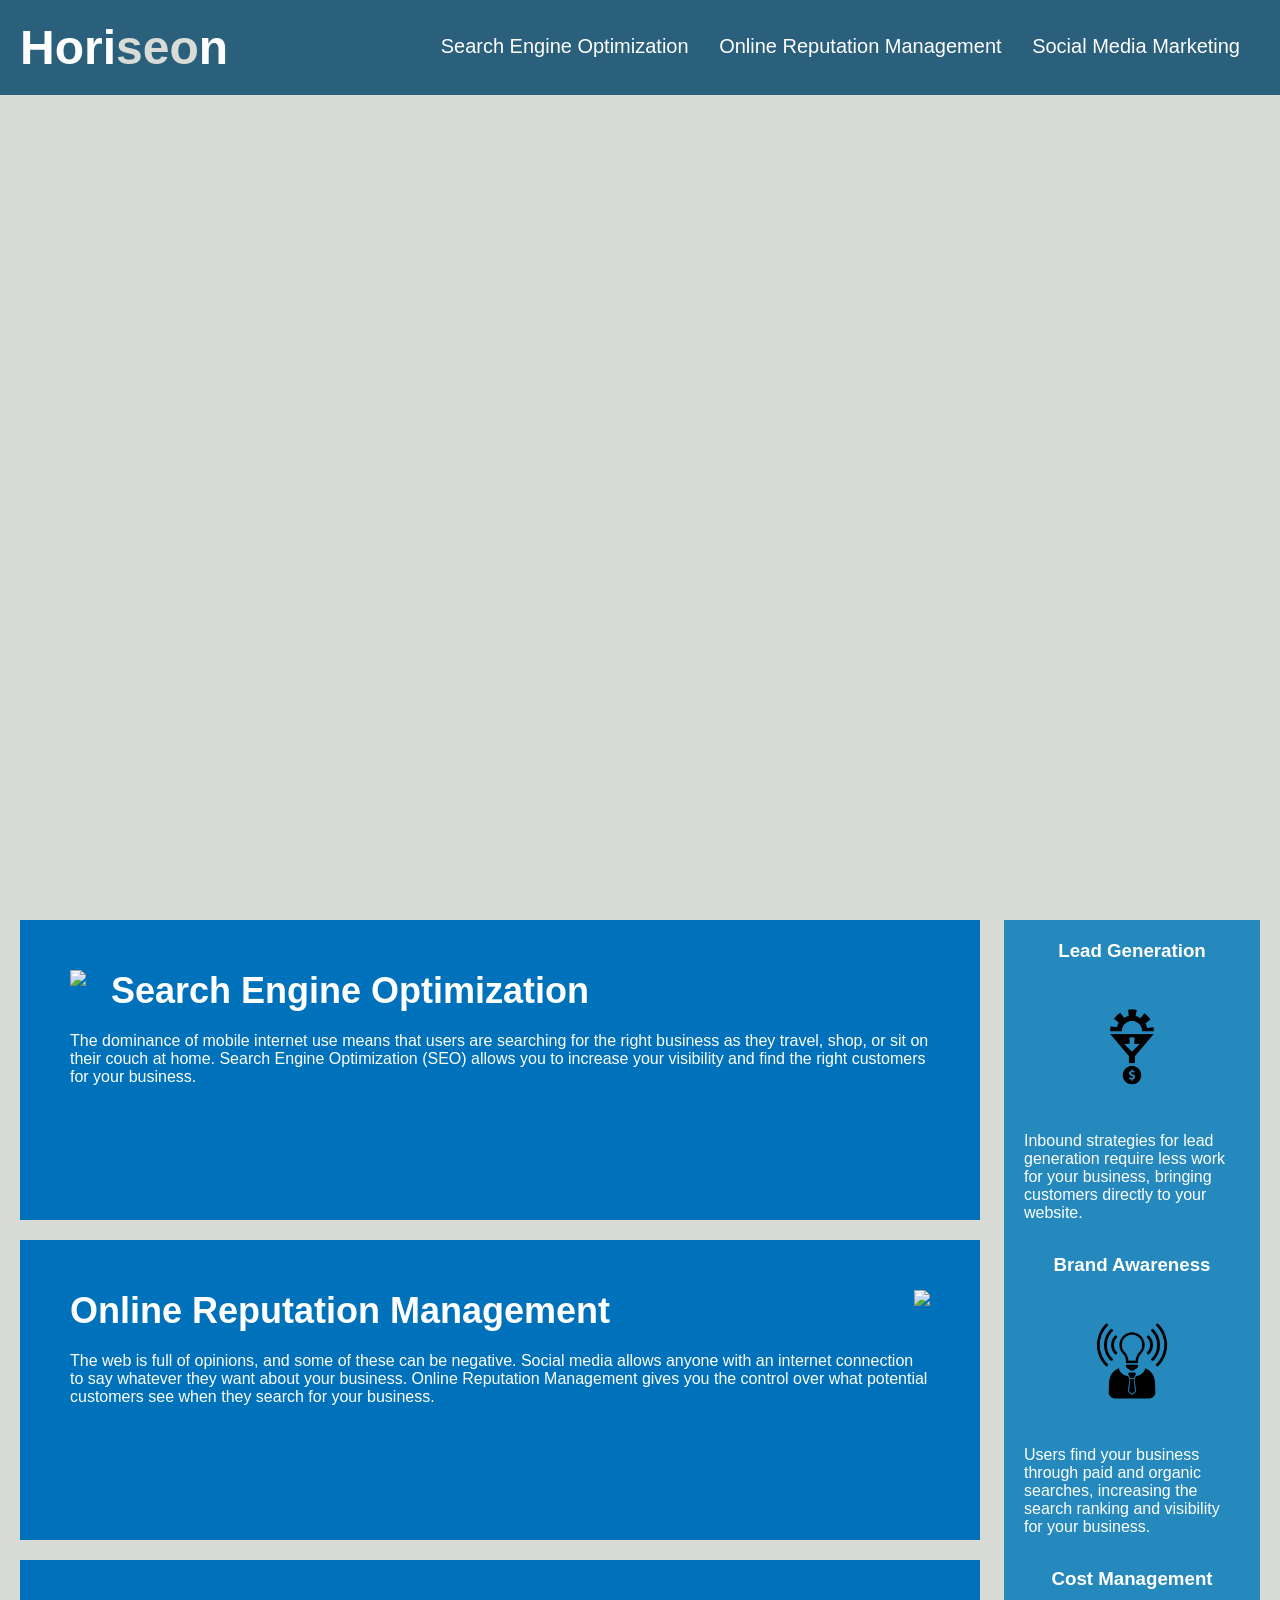
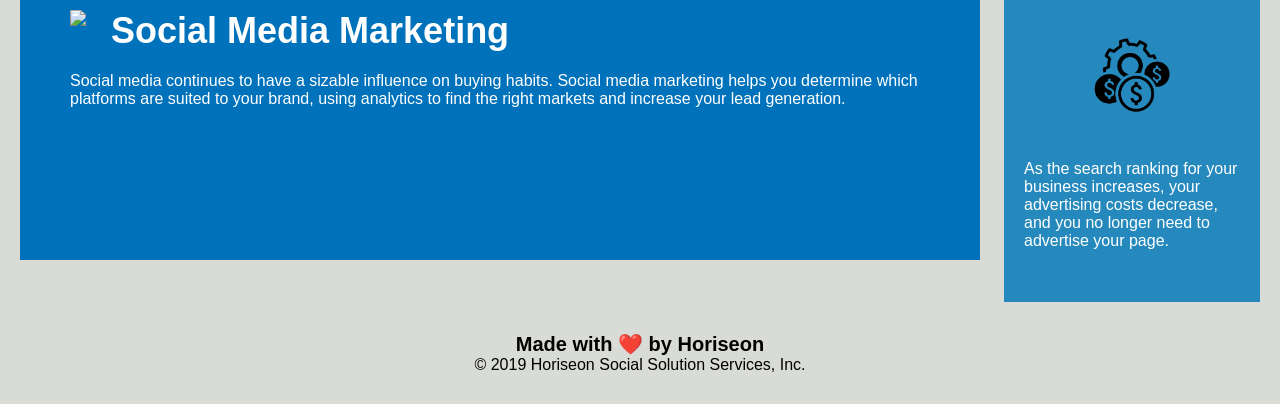
==== 01-Homework-Oct-3-2020/Develop/index.html @ 191fbe64 "Updated Folder Name" ====
<!DOCTYPE html>
<html lang="en-us">

<head>
    <meta charset="UTF-8" />
    <link rel="stylesheet" href="./assets/css/style.css">
    <title>website</title>
</head>

<body>
    <div class="header">
        <h1>Hori<span class="seo">seo</span>n</h1>
        <div>
            <ul>
                <li>
                    <a href="#search-engine-optimization">Search Engine Optimization</a>
                </li>
                <li>
                    <a href="#online-reputation-management">Online Reputation Management</a>
                </li>
                <li>
                    <a href="#social-media-marketing">Social Media Marketing</a>
                </li>
            </ul>
        </div>
    </div>
    <div class="hero"></div>
    <div class="content">
        <div class="search-engine-optimization">
            <img src="./assets/images/search-engine-optimization.jpg" class="float-left" />
            <h2>Search Engine Optimization</h2>
            <p>
                The dominance of mobile internet use means that users are searching for the right business as they travel, shop, or sit on their couch at home. Search Engine Optimization (SEO) allows you to increase your visibility and find the right customers for your business.
            </p>
        </div>
        <div id="online-reputation-management" class="online-reputation-management">
            <img src="./assets/images/online-reputation-management.jpg" class="float-right" />
            <h2>Online Reputation Management</h2>
            <p>
                The web is full of opinions, and some of these can be negative. Social media allows anyone with an internet connection to say whatever they want about your business. Online Reputation Management gives you the control over what potential customers see when they search for your business.
            </p>
        </div>
        <div id="social-media-marketing" class="social-media-marketing">
            <img src="./assets/images/social-media-marketing.jpg" class="float-left" />
            <h2>Social Media Marketing</h2>
            <p>
                Social media continues to have a sizable influence on buying habits. Social media marketing helps you determine which platforms are suited to your brand, using analytics to find the right markets and increase your lead generation.
            </p>
        </div>
    </div>
    <div class="benefits">
        <div class="benefit-lead">
            <h3>Lead Generation</h3>
            <img src="./assets/images/lead-generation.png" />
            <p>
                Inbound strategies for lead generation require less work for your business, bringing customers directly to your website.
            </p>
        </div>
        <div class="benefit-brand">
            <h3>Brand Awareness</h3>
            <img src="./assets/images/brand-awareness.png" />
            <p>
                Users find your business through paid and organic searches, increasing the search ranking and visibility for your business.
            </p>
        </div>
        <div class="benefit-cost">
            <h3>Cost Management</h3>
            <img src="./assets/images/cost-management.png"></img>
            <p>
                As the search ranking for your business increases, your advertising costs decrease, and you no longer need to advertise your page.
            </p>
        </div>
    </div>
    <div class="footer">
        <h2>Made with ❤️️ by Horiseon</h2>
        <p>
            &copy; 2019 Horiseon Social Solution Services, Inc.
        </p>
    </div>
</body>

</html>
---- 01-Homework-Oct-3-2020/Develop/assets/css/style.css ----
* {
    box-sizing: border-box;
    padding: 0;
    margin: 0;
}

body {
    background-color: #d9dcd6;
}

.header {
    padding: 20px;
    font-family: 'Trebuchet MS', 'Lucida Sans Unicode', 'Lucida Grande', 'Lucida Sans', Arial, sans-serif;
    background-color: #2a607c;
    color: #ffffff;
}

.header h1 {
    display: inline-block;
    font-size: 48px;
}

.header h1 .seo {
    color: #d9dcd6;
}

.header div {
    padding-top: 15px;
    margin-right: 20px;
    float: right;
    font-family: 'Gill Sans', 'Gill Sans MT', Calibri, 'Trebuchet MS', sans-serif;
    font-size: 20px;
}

.header div ul {
    list-style-type: none;
}

.header div ul li {
    display: inline-block;
    margin-left: 25px;
}

a {
    color: #ffffff;
    text-decoration: none;
}

p {
    font-size: 16px;
}

.hero {
    height: 800px;
    width: 100%;
    margin-bottom: 25px;
    background-image: url("../images/digital-marketing-meeting.jpg");
    background-size: cover;
    background-position: center;
}

.float-left {
    float: left;
    margin-right: 25px;
}

.float-right {
    float: right;
    margin-left: 25px;
}

.content {
    width: 75%;
    display: inline-block;
    margin-left: 20px;
}

.benefits {
    margin-right: 20px;
    padding: 20px;
    clear: both;
    float: right;
    width: 20%;
    height: 100%;
    font-family: 'Gill Sans', 'Gill Sans MT', Calibri, 'Trebuchet MS', sans-serif;
    background-color: #2589bd;
}

.benefit-lead {
    margin-bottom: 32px;
    color: #ffffff;
}

.benefit-brand {
    margin-bottom: 32px;
    color: #ffffff;
}

.benefit-cost {
    margin-bottom: 32px;
    color: #ffffff;
}

.benefit-lead h3 {
    margin-bottom: 10px;
    text-align: center;
}

.benefit-brand h3 {
    margin-bottom: 10px;
    text-align: center;
}

.benefit-cost h3 {
    margin-bottom: 10px;
    text-align: center;
}

.benefit-lead img {
    display: block;
    margin: 10px auto;
    max-width: 150px;
}

.benefit-brand img {
    display: block;
    margin: 10px auto;
    max-width: 150px;
}

.benefit-cost img {
    display: block;
    margin: 10px auto;
    max-width: 150px;
}

.search-engine-optimization {
    margin-bottom: 20px;
    padding: 50px;
    height: 300px;
    font-family: 'Gill Sans', 'Gill Sans MT', Calibri, 'Trebuchet MS', sans-serif;
    background-color: #0072bb;
    color: #ffffff;
}

.online-reputation-management {
    margin-bottom: 20px;
    padding: 50px;
    height: 300px;
    font-family: 'Gill Sans', 'Gill Sans MT', Calibri, 'Trebuchet MS', sans-serif;
    background-color: #0072bb;
    color: #ffffff;
}

.social-media-marketing {
    margin-bottom: 20px;
    padding: 50px;
    height: 300px;
    font-family: 'Gill Sans', 'Gill Sans MT', Calibri, 'Trebuchet MS', sans-serif;
    background-color: #0072bb;
    color: #ffffff;
}

.search-engine-optimization img {
    max-height: 200px;
}

.online-reputation-management img {
    max-height: 200px;
}

.social-media-marketing img {
    max-height: 200px;
}

.search-engine-optimization h2 {
    margin-bottom: 20px;
    font-size: 36px;
}

.online-reputation-management h2 {
    margin-bottom: 20px;
    font-size: 36px;
}

.social-media-marketing h2 {
    margin-bottom: 20px;
    font-size: 36px;
}

.footer {
    padding: 30px;
    clear: both;
    font-family: 'Trebuchet MS', 'Lucida Sans Unicode', 'Lucida Grande', 'Lucida Sans', Arial, sans-serif;
    text-align: center;
}

.footer h2 {
    font-size: 20px;
}
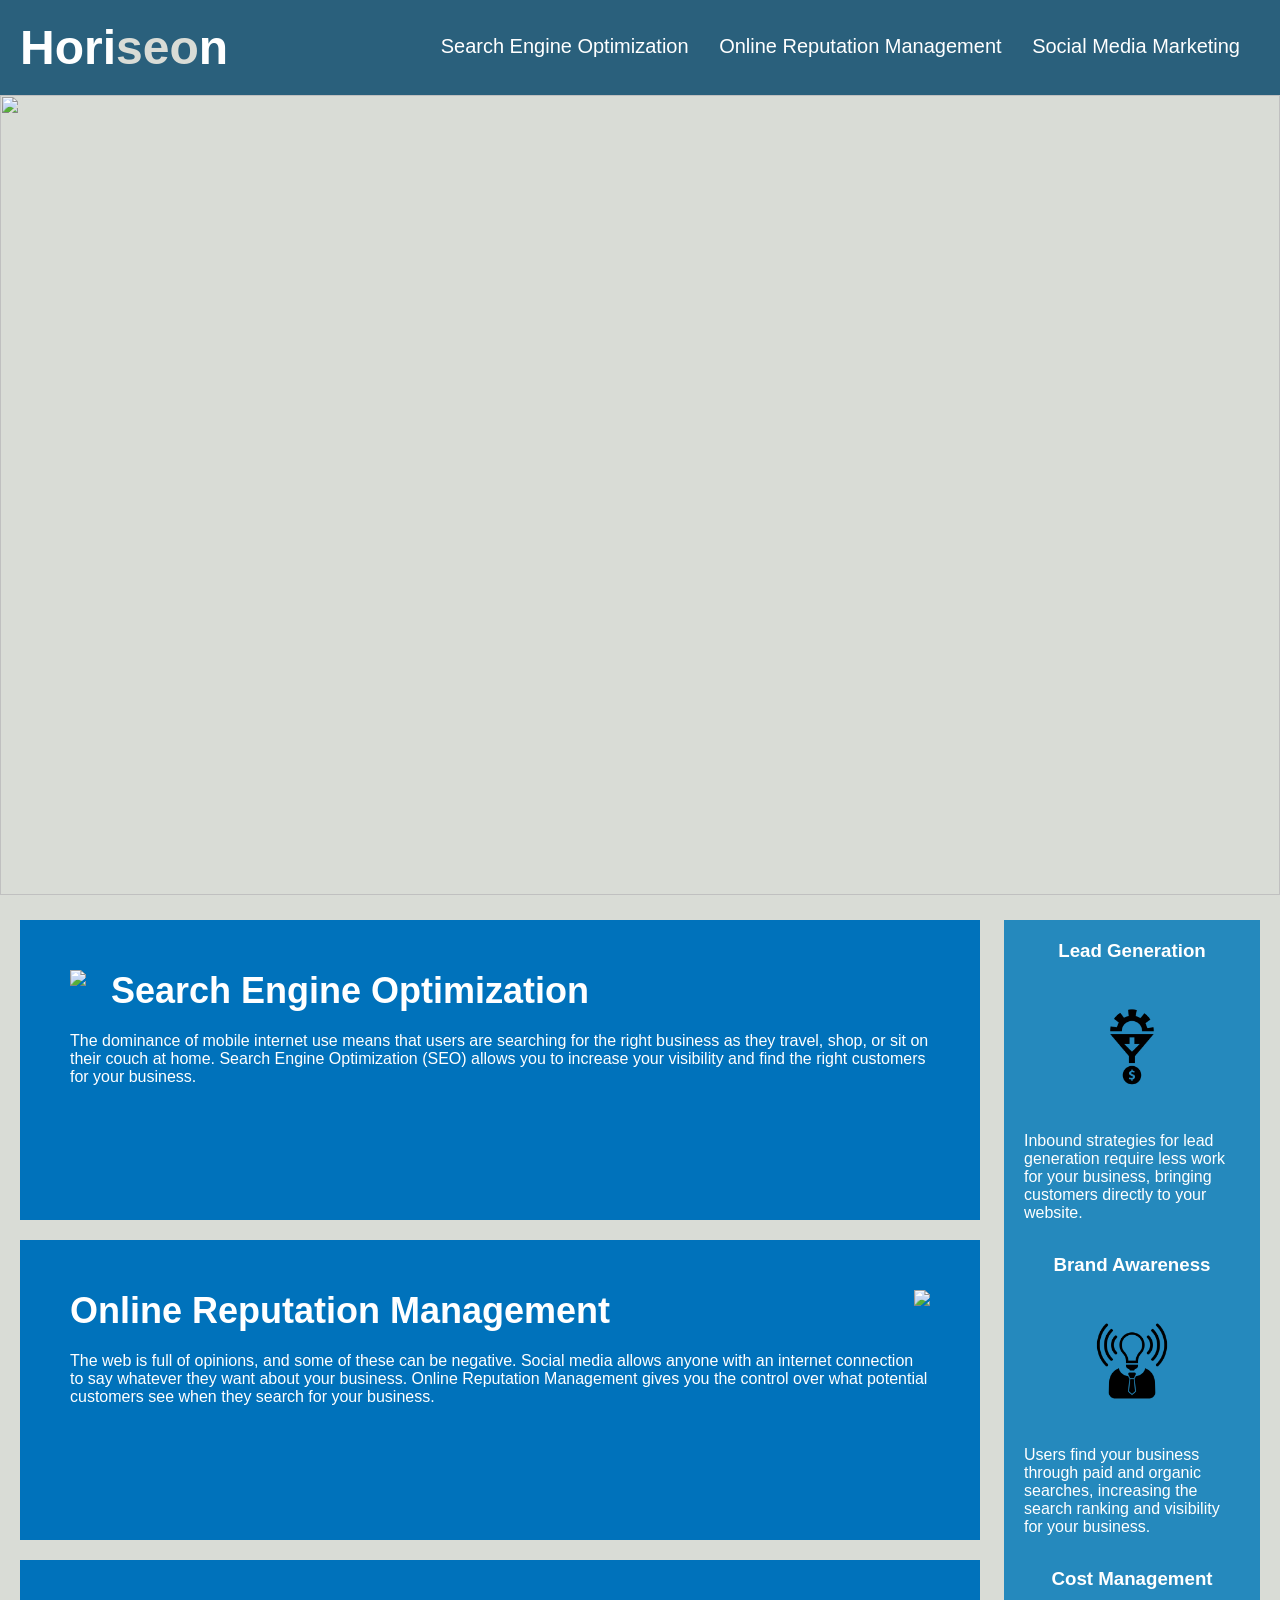
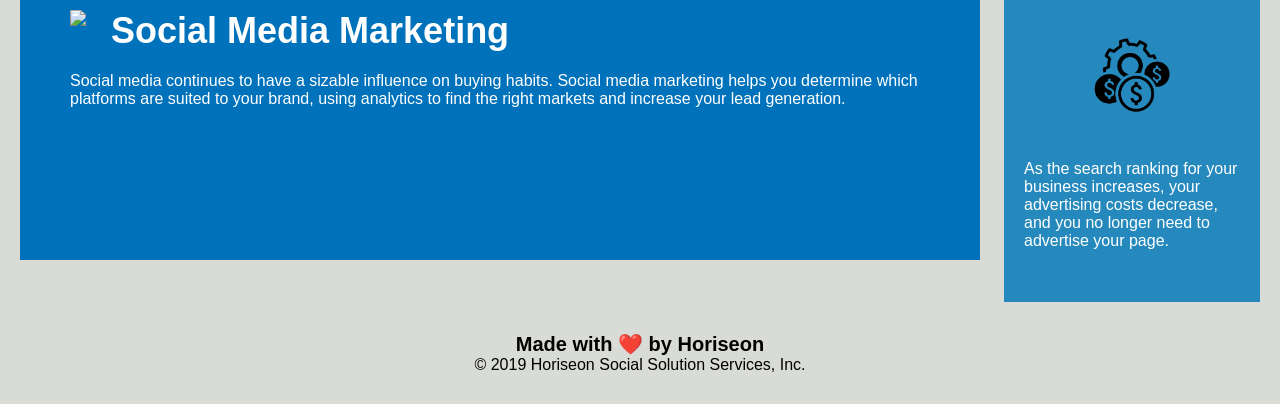
==== commit a21f5e3c: "Second Section HTML code updated" ====
--- a/01-Homework-Oct-3-2020/Develop/index.html
+++ b/01-Homework-Oct-3-2020/Develop/index.html
@@ -4,27 +4,25 @@
 <head>
     <meta charset="UTF-8" />
     <link rel="stylesheet" href="./assets/css/style.css">
-    <title>website</title>
+    <title>Horiseon Social Solution Services</title>
 </head>
 
 <body>
-    <div class="header">
-        <h1>Hori<span class="seo">seo</span>n</h1>
-        <div>
+    <header>
+        <h1>Hori<span>seo</span>n</h1>
             <ul>
-                <li>
+                <li class="Inline">
                     <a href="#search-engine-optimization">Search Engine Optimization</a>
                 </li>
-                <li>
+                <li class="Inline">
                     <a href="#online-reputation-management">Online Reputation Management</a>
                 </li>
-                <li>
+                <li class="Inline">
                     <a href="#social-media-marketing">Social Media Marketing</a>
                 </li>
             </ul>
-        </div>
-    </div>
-    <div class="hero"></div>
+    </header>
+    <img class="HeadImage" src="assets/images/digital-marketing-meeting.jpg">
     <div class="content">
         <div class="search-engine-optimization">
             <img src="./assets/images/search-engine-optimization.jpg" class="float-left" />
--- a/01-Homework-Oct-3-2020/Develop/assets/css/style.css
+++ b/01-Homework-Oct-3-2020/Develop/assets/css/style.css
@@ -8,23 +8,23 @@
     background-color: #d9dcd6;
 }
 
-.header {
+header {
     padding: 20px;
     font-family: 'Trebuchet MS', 'Lucida Sans Unicode', 'Lucida Grande', 'Lucida Sans', Arial, sans-serif;
     background-color: #2a607c;
     color: #ffffff;
 }
 
-.header h1 {
+h1 {
     display: inline-block;
     font-size: 48px;
 }
 
-.header h1 .seo {
+span {
     color: #d9dcd6;
 }
 
-.header div {
+ul {
     padding-top: 15px;
     margin-right: 20px;
     float: right;
@@ -32,13 +32,14 @@
     font-size: 20px;
 }
 
-.header div ul {
+ul {
     list-style-type: none;
 }
 
-.header div ul li {
+.Inline {
     display: inline-block;
     margin-left: 25px;
+    
 }
 
 a {
@@ -50,11 +51,10 @@
     font-size: 16px;
 }
 
-.hero {
+ .HeadImage {
     height: 800px;
     width: 100%;
     margin-bottom: 25px;
-    background-image: url("../images/digital-marketing-meeting.jpg");
     background-size: cover;
     background-position: center;
 }
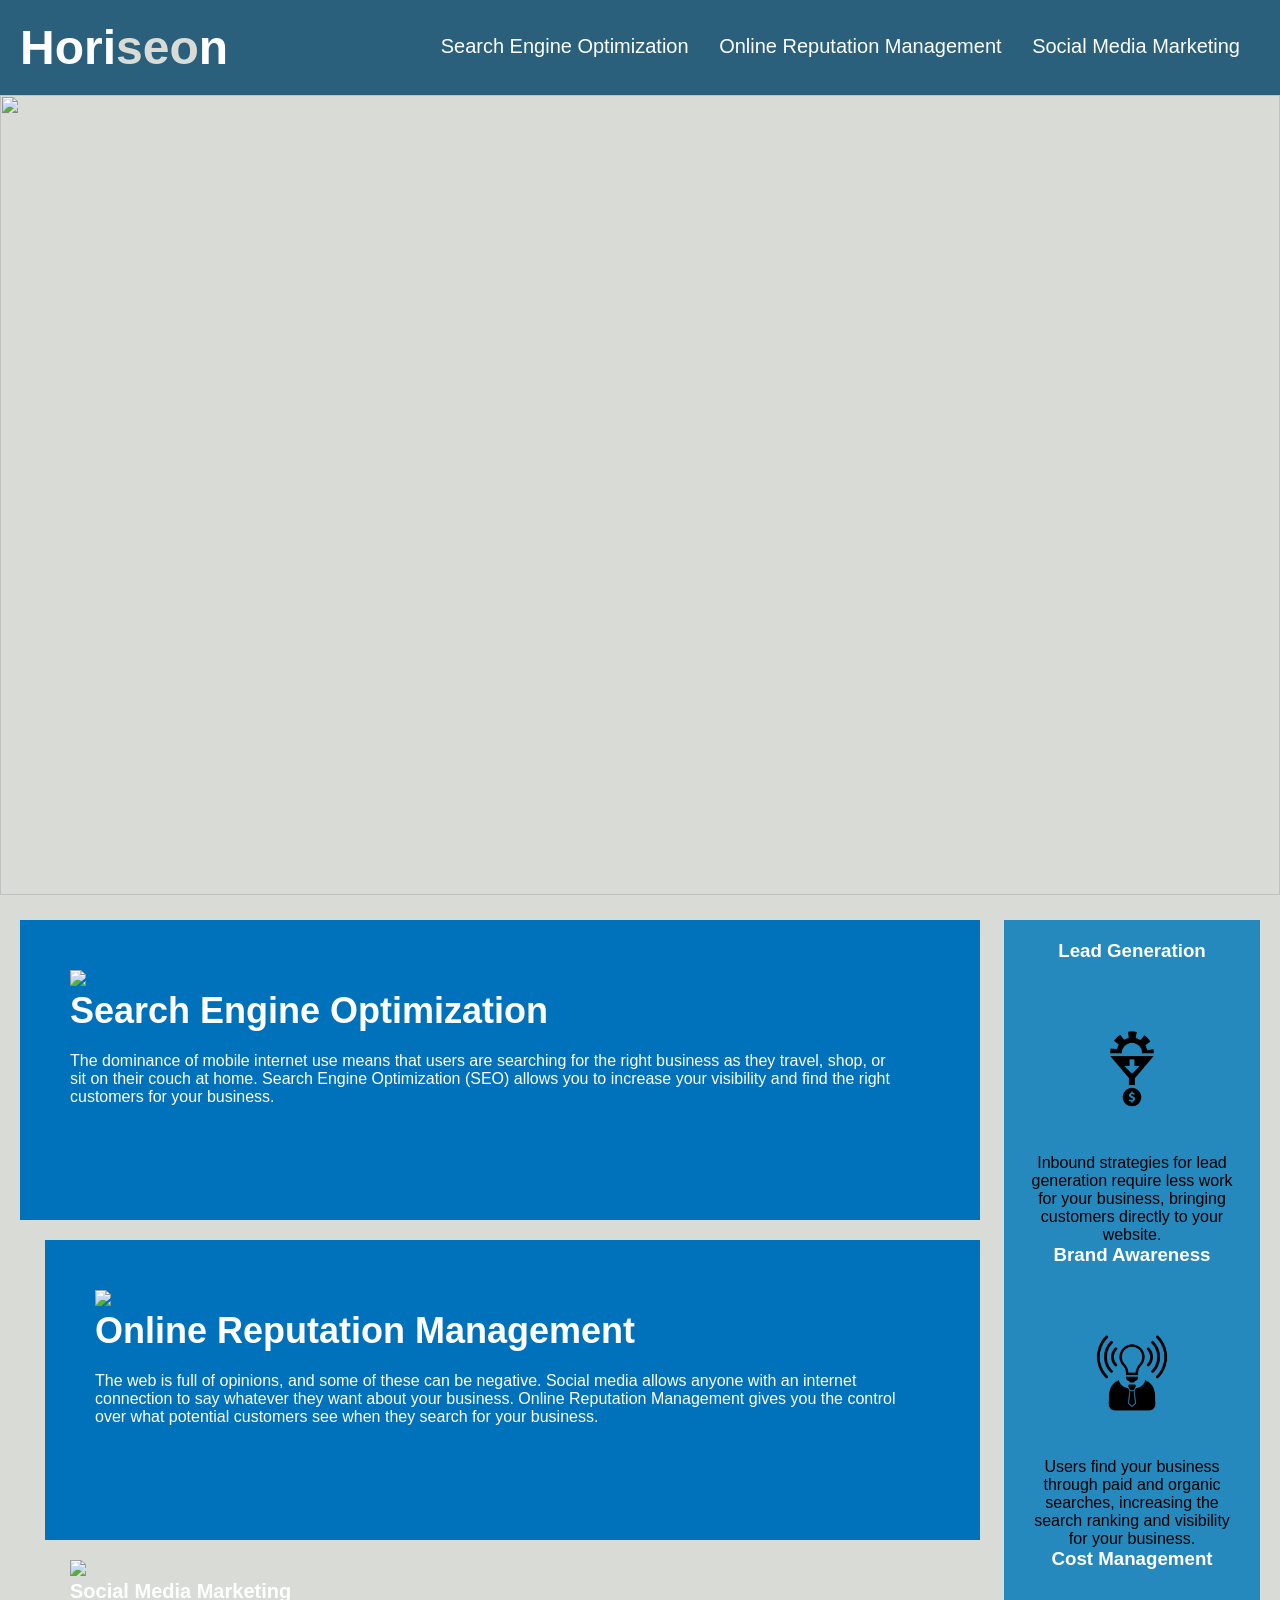
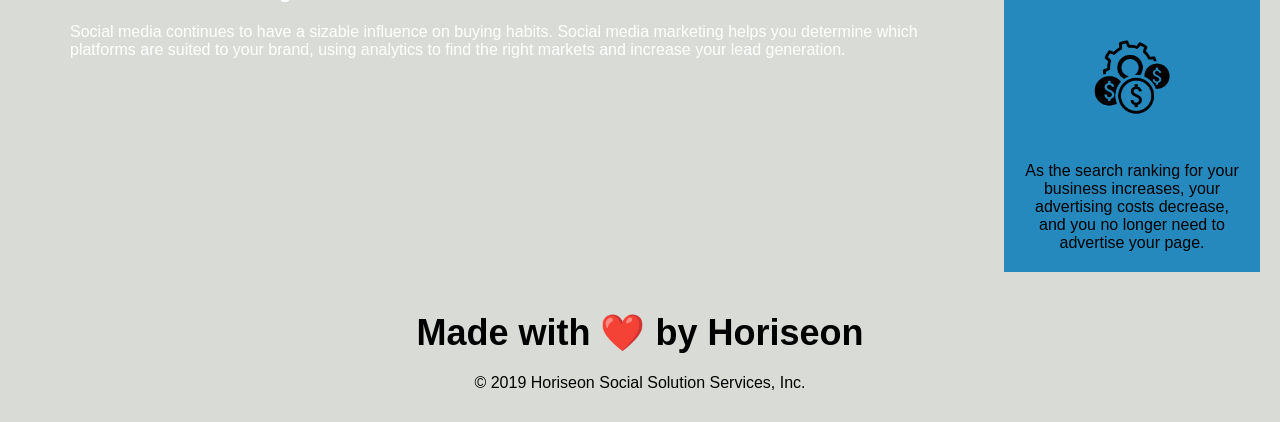
==== commit b997b9ac: "Updated HTML code aside and footer" ====
--- a/01-Homework-Oct-3-2020/Develop/index.html
+++ b/01-Homework-Oct-3-2020/Develop/index.html
@@ -23,58 +23,53 @@
             </ul>
     </header>
     <img class="HeadImage" src="assets/images/digital-marketing-meeting.jpg">
-    <div class="content">
-        <div class="search-engine-optimization">
-            <img src="./assets/images/search-engine-optimization.jpg" class="float-left" />
-            <h2>Search Engine Optimization</h2>
+    <content>
+        <section class="float-left">
+            <img class="size" src="./assets/images/search-engine-optimization.jpg">
+            <h2 class="font">Search Engine Optimization</h2>
             <p>
                 The dominance of mobile internet use means that users are searching for the right business as they travel, shop, or sit on their couch at home. Search Engine Optimization (SEO) allows you to increase your visibility and find the right customers for your business.
             </p>
-        </div>
-        <div id="online-reputation-management" class="online-reputation-management">
-            <img src="./assets/images/online-reputation-management.jpg" class="float-right" />
-            <h2>Online Reputation Management</h2>
+        </section>
+        <article class="float-right">
+            <img class="size" src="./assets/images/online-reputation-management.jpg"/>
+            <h2 class="font">Online Reputation Management</h2>
             <p>
                 The web is full of opinions, and some of these can be negative. Social media allows anyone with an internet connection to say whatever they want about your business. Online Reputation Management gives you the control over what potential customers see when they search for your business.
             </p>
-        </div>
-        <div id="social-media-marketing" class="social-media-marketing">
-            <img src="./assets/images/social-media-marketing.jpg" class="float-left" />
-            <h2>Social Media Marketing</h2>
+        </article>
+        <footer>
+            <img class="size" class="float-left" src="./assets/images/social-media-marketing.jpg"/>
+            <h2 id="footer">Social Media Marketing</h2>
             <p>
                 Social media continues to have a sizable influence on buying habits. Social media marketing helps you determine which platforms are suited to your brand, using analytics to find the right markets and increase your lead generation.
             </p>
-        </div>
-    </div>
-    <div class="benefits">
-        <div class="benefit-lead">
-            <h3>Lead Generation</h3>
-            <img src="./assets/images/lead-generation.png" />
+        </footer>
+    </content>
+    <aside>
+        <h3 class="benefit">Lead Generation</h3>
+            <img class="AsideImage" src="./assets/images/lead-generation.png" />
             <p>
                 Inbound strategies for lead generation require less work for your business, bringing customers directly to your website.
             </p>
-        </div>
-        <div class="benefit-brand">
-            <h3>Brand Awareness</h3>
-            <img src="./assets/images/brand-awareness.png" />
+        <h3 class="benefit">Brand Awareness</h3>
+            <img class="AsideImage" src="./assets/images/brand-awareness.png" />
             <p>
                 Users find your business through paid and organic searches, increasing the search ranking and visibility for your business.
             </p>
-        </div>
-        <div class="benefit-cost">
-            <h3>Cost Management</h3>
-            <img src="./assets/images/cost-management.png"></img>
+        <h3 class="benefit">Cost Management</h3>
+            <img class="AsideImage" src="./assets/images/cost-management.png"></img>
             <p>
                 As the search ranking for your business increases, your advertising costs decrease, and you no longer need to advertise your page.
             </p>
         </div>
-    </div>
-    <div class="footer">
+    </aside>
+    <figure>
         <h2>Made with ❤️️ by Horiseon</h2>
         <p>
             &copy; 2019 Horiseon Social Solution Services, Inc.
         </p>
-    </div>
+    </figure>
 </body>
 
 </html>
--- a/01-Homework-Oct-3-2020/Develop/assets/css/style.css
+++ b/01-Homework-Oct-3-2020/Develop/assets/css/style.css
@@ -69,13 +69,13 @@
     margin-left: 25px;
 }
 
-.content {
+content {
     width: 75%;
     display: inline-block;
     margin-left: 20px;
 }
 
-.benefits {
+aside {
     margin-right: 20px;
     padding: 20px;
     clear: both;
@@ -86,55 +86,25 @@
     background-color: #2589bd;
 }
 
-.benefit-lead {
+.benefit {
     margin-bottom: 32px;
     color: #ffffff;
 }
 
-.benefit-brand {
-    margin-bottom: 32px;
-    color: #ffffff;
-}
-
-.benefit-cost {
-    margin-bottom: 32px;
-    color: #ffffff;
-}
-
-.benefit-lead h3 {
+aside {
     margin-bottom: 10px;
     text-align: center;
 }
 
-.benefit-brand h3 {
-    margin-bottom: 10px;
-    text-align: center;
-}
-
-.benefit-cost h3 {
-    margin-bottom: 10px;
-    text-align: center;
-}
-
-.benefit-lead img {
+.AsideImage {
     display: block;
     margin: 10px auto;
     max-width: 150px;
 }
-
-.benefit-brand img {
-    display: block;
-    margin: 10px auto;
-    max-width: 150px;
-}
-
-.benefit-cost img {
-    display: block;
-    margin: 10px auto;
-    max-width: 150px;
-}
-
-.search-engine-optimization {
+ 
+section,
+article,
+footer {
     margin-bottom: 20px;
     padding: 50px;
     height: 300px;
@@ -143,58 +113,27 @@
     color: #ffffff;
 }
 
-.online-reputation-management {
-    margin-bottom: 20px;
-    padding: 50px;
-    height: 300px;
-    font-family: 'Gill Sans', 'Gill Sans MT', Calibri, 'Trebuchet MS', sans-serif;
-    background-color: #0072bb;
-    color: #ffffff;
-}
-
-.social-media-marketing {
-    margin-bottom: 20px;
-    padding: 50px;
-    height: 300px;
-    font-family: 'Gill Sans', 'Gill Sans MT', Calibri, 'Trebuchet MS', sans-serif;
-    background-color: #0072bb;
-    color: #ffffff;
-}
-
-.search-engine-optimization img {
-    max-height: 200px;
-}
-
-.online-reputation-management img {
-    max-height: 200px;
-}
-
-.social-media-marketing img {
-    max-height: 200px;
-}
-
-.search-engine-optimization h2 {
-    margin-bottom: 20px;
-    font-size: 36px;
-}
-
-.online-reputation-management h2 {
-    margin-bottom: 20px;
-    font-size: 36px;
-}
-
-.social-media-marketing h2 {
-    margin-bottom: 20px;
-    font-size: 36px;
-}
-
-.footer {
+figure {
     padding: 30px;
     clear: both;
     font-family: 'Trebuchet MS', 'Lucida Sans Unicode', 'Lucida Grande', 'Lucida Sans', Arial, sans-serif;
     text-align: center;
 }
 
-.footer h2 {
+.size {
+    max-height: 200px;
+}
+
+h2 {
+    margin-bottom: 20px;
+    font-size: 36px;
+}
+
+.font {
+    margin-bottom: 20px;
+    font-size: 36px;
+}
+
+#footer {
     font-size: 20px;
 }
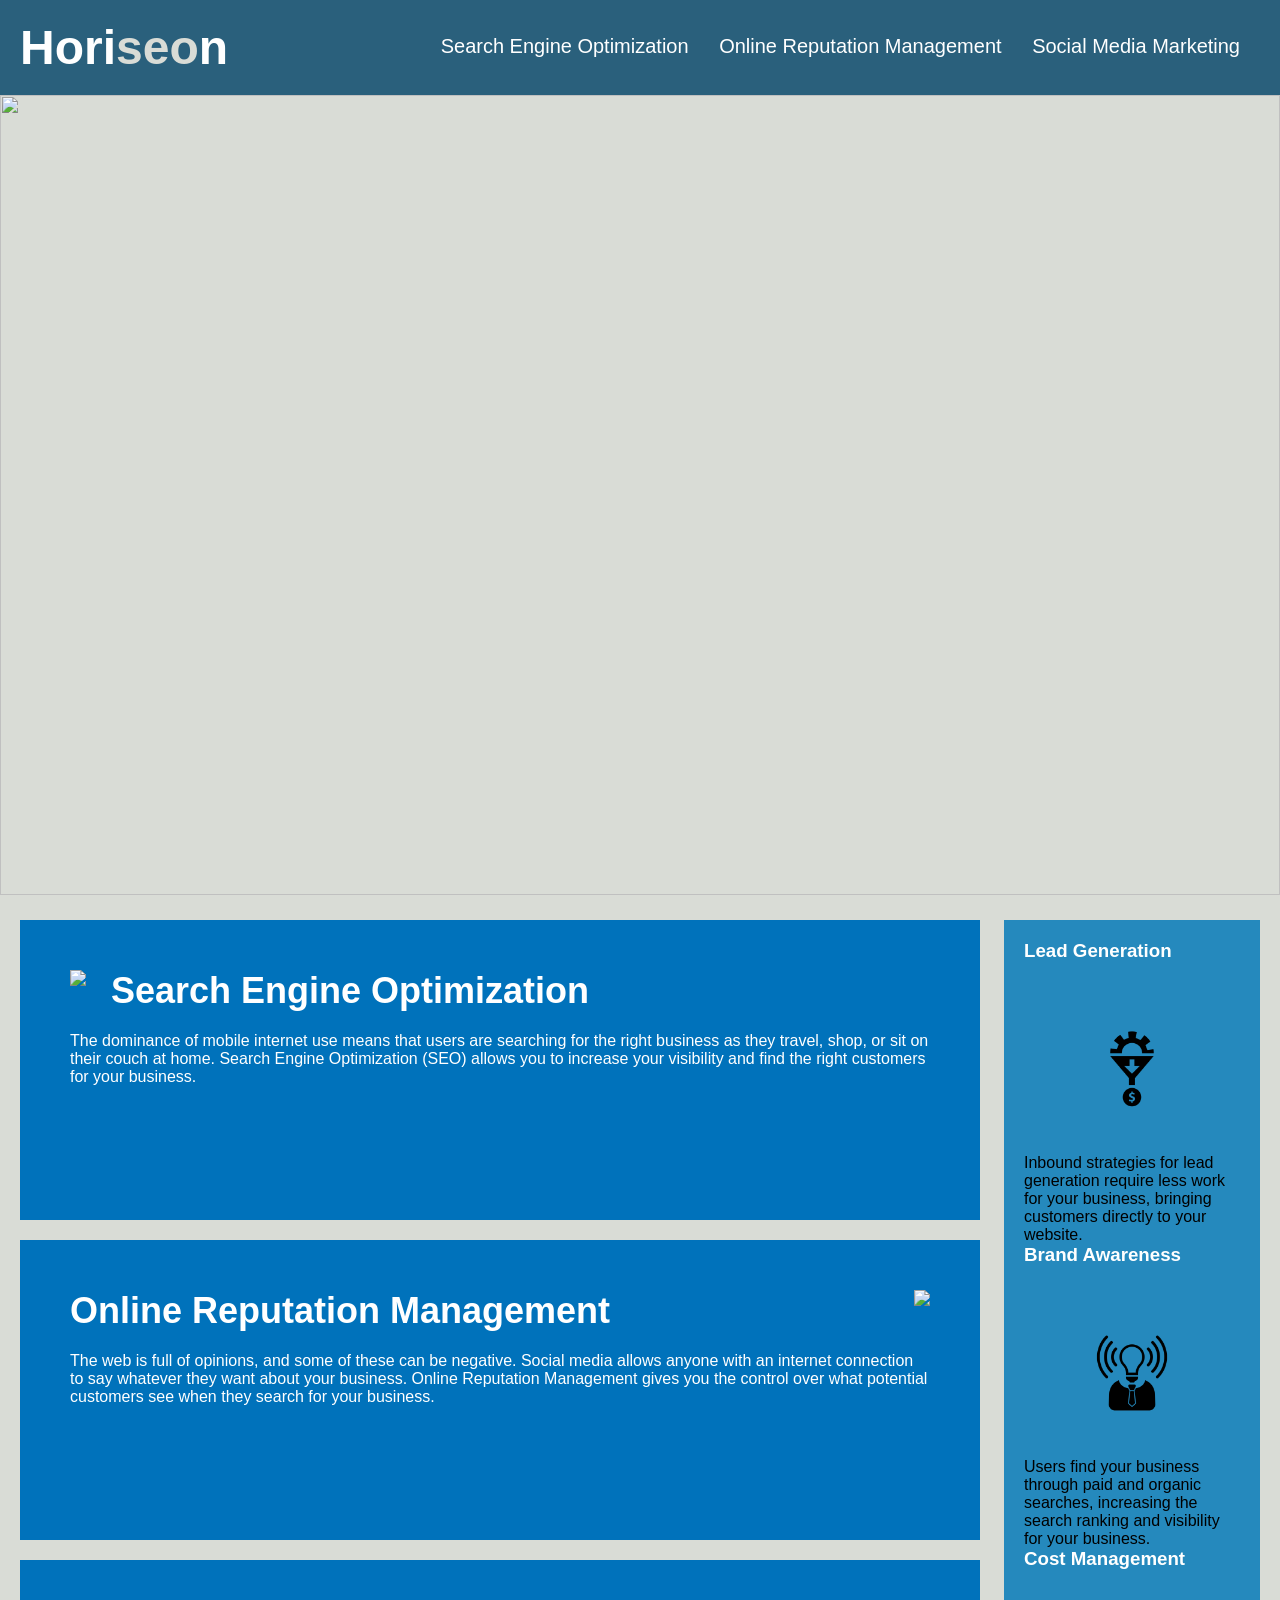
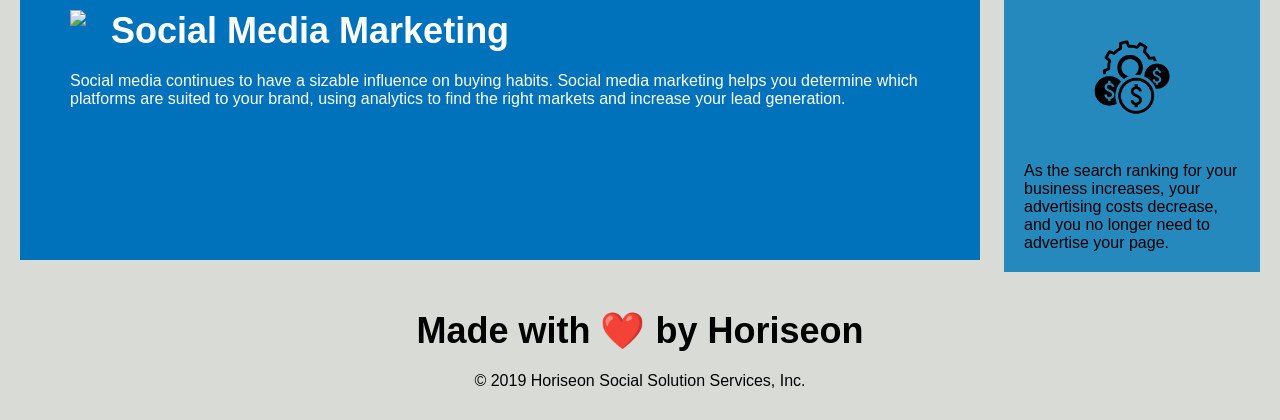
==== commit 1e597f6c: "Edited Final portion of code and added README" ====
--- a/01-Homework-Oct-3-2020/Develop/index.html
+++ b/01-Homework-Oct-3-2020/Develop/index.html
@@ -24,23 +24,23 @@
     </header>
     <img class="HeadImage" src="assets/images/digital-marketing-meeting.jpg">
     <content>
-        <section class="float-left">
-            <img class="size" src="./assets/images/search-engine-optimization.jpg">
-            <h2 class="font">Search Engine Optimization</h2>
+        <section>
+            <img id="float-left" class="size" src="./assets/images/search-engine-optimization.jpg">
+            <h2>Search Engine Optimization</h2>
             <p>
                 The dominance of mobile internet use means that users are searching for the right business as they travel, shop, or sit on their couch at home. Search Engine Optimization (SEO) allows you to increase your visibility and find the right customers for your business.
             </p>
         </section>
-        <article class="float-right">
-            <img class="size" src="./assets/images/online-reputation-management.jpg"/>
-            <h2 class="font">Online Reputation Management</h2>
+        <article>
+            <img id="float-right" class="size" src="./assets/images/online-reputation-management.jpg"/>
+            <h2>Online Reputation Management</h2>
             <p>
                 The web is full of opinions, and some of these can be negative. Social media allows anyone with an internet connection to say whatever they want about your business. Online Reputation Management gives you the control over what potential customers see when they search for your business.
             </p>
         </article>
         <footer>
-            <img class="size" class="float-left" src="./assets/images/social-media-marketing.jpg"/>
-            <h2 id="footer">Social Media Marketing</h2>
+            <img id="float-left" class="size" src="./assets/images/social-media-marketing.jpg"/>
+            <h2>Social Media Marketing</h2>
             <p>
                 Social media continues to have a sizable influence on buying habits. Social media marketing helps you determine which platforms are suited to your brand, using analytics to find the right markets and increase your lead generation.
             </p>
--- a/01-Homework-Oct-3-2020/Develop/assets/css/style.css
+++ b/01-Homework-Oct-3-2020/Develop/assets/css/style.css
@@ -59,12 +59,12 @@
     background-position: center;
 }
 
-.float-left {
+#float-left {
     float: left;
     margin-right: 25px;
 }
 
-.float-right {
+#float-right {
     float: right;
     margin-left: 25px;
 }
@@ -73,6 +73,17 @@
     width: 75%;
     display: inline-block;
     margin-left: 20px;
+}
+
+section,
+article,
+footer {
+    margin-bottom: 20px;
+    padding: 50px;
+    height: 300px;
+    font-family: 'Gill Sans', 'Gill Sans MT', Calibri, 'Trebuchet MS', sans-serif;
+    background-color: #0072bb;
+    color: #ffffff;
 }
 
 aside {
@@ -91,26 +102,10 @@
     color: #ffffff;
 }
 
-aside {
-    margin-bottom: 10px;
-    text-align: center;
-}
-
 .AsideImage {
     display: block;
     margin: 10px auto;
     max-width: 150px;
-}
- 
-section,
-article,
-footer {
-    margin-bottom: 20px;
-    padding: 50px;
-    height: 300px;
-    font-family: 'Gill Sans', 'Gill Sans MT', Calibri, 'Trebuchet MS', sans-serif;
-    background-color: #0072bb;
-    color: #ffffff;
 }
 
 figure {
@@ -129,11 +124,5 @@
     font-size: 36px;
 }
 
-.font {
-    margin-bottom: 20px;
-    font-size: 36px;
-}
 
-#footer {
-    font-size: 20px;
-}
+
